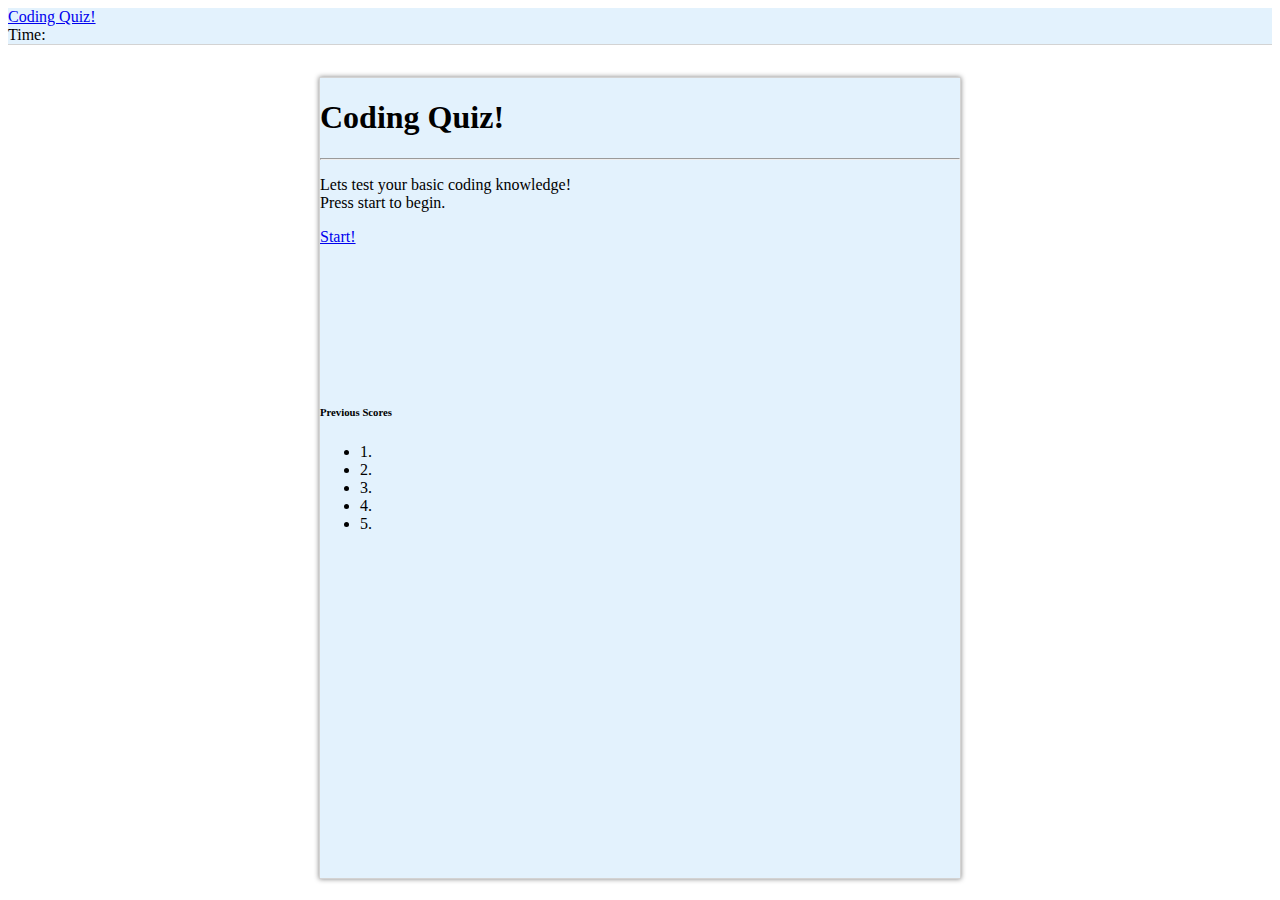
==== index.html @ 47f7213c "started the basic layout and some early code prototyping" ====
<!DOCTYPE html>
<html lang="en">

<head>
    <meta charset="UTF-8">
    <meta name="viewport" content="width=device-width, initial-scale=1.0">
    <meta http-equiv="X-UA-Compatible" content="ie=edge">
    <title>Document</title>
    <link rel="stylesheet" href="./style.css">
    <link rel="stylesheet" href="https://cdn.jsdelivr.net/npm/bootstrap@4.5.3/dist/css/bootstrap.min.css"
        integrity="sha384-TX8t27EcRE3e/ihU7zmQxVncDAy5uIKz4rEkgIXeMed4M0jlfIDPvg6uqKI2xXr2" crossorigin="anonymous">
</head>

<body>

    <nav class="navbar navbar-light" style="background-color: #e3f2fd; border-bottom: lightgray solid 1px;">
        <a class="navbar-brand" href="#">
            Coding Quiz!
        </a>
        <div class="navbar-brand" style="margin-right: 10%;">
            Time: <span id="clock"></span>
        </div>
    </nav>

    <div class="jumbotron start" style="width: 40rem; height: 50rem; background-color: #e3f2fd; border: 1px lightgray solid; margin-top: 2rem; box-shadow: grey 0px 0px 5px;">
        <h1 class="display-4">Coding Quiz!</h1>
        <hr class="my-4">
        <p>Lets test your basic coding knowledge! <br> Press start to begin.</p>
        <p class="lead">
          <a class="btn btn-primary btn-lg" href="game.html" role="button">Start!</a>
        </p>
        <div style="margin-top: 10rem;">
            <h6>Previous Scores</h6>
        <ul class="list-group">
            <li class="list-group-item" id="first">1.</li>
            <li class="list-group-item" id="second">2.</li>
            <li class="list-group-item" id="third">3.</li>
            <li class="list-group-item" id="fourth">4.</li>
            <li class="list-group-item" id="fifth">5.</li>
          </ul>
        </div>
      </div>

    <script type="text/javascript" src="https://cdnjs.cloudflare.com/ajax/libs/jquery/3.2.1/jquery.min.js"></script>
    <script src="./script.js"></script>
    <script src="https://code.jquery.com/jquery-3.5.1.slim.min.js"
        integrity="sha384-DfXdz2htPH0lsSSs5nCTpuj/zy4C+OGpamoFVy38MVBnE+IbbVYUew+OrCXaRkfj" crossorigin="anonymous">
    </script>
    <script src="https://code.jquery.com/jquery-3.5.1.slim.min.js"
        integrity="sha384-DfXdz2htPH0lsSSs5nCTpuj/zy4C+OGpamoFVy38MVBnE+IbbVYUew+OrCXaRkfj" crossorigin="anonymous">
    </script>
    <script src="https://cdn.jsdelivr.net/npm/bootstrap@4.5.3/dist/js/bootstrap.bundle.min.js"
        integrity="sha384-ho+j7jyWK8fNQe+A12Hb8AhRq26LrZ/JpcUGGOn+Y7RsweNrtN/tE3MoK7ZeZDyx" crossorigin="anonymous">
    </script>
</body>

</html>
---- style.css ----
.start{
    margin: 0 auto; /* Added */
    float: none; /* Added */
    margin-bottom: 10px; /* Added */
}
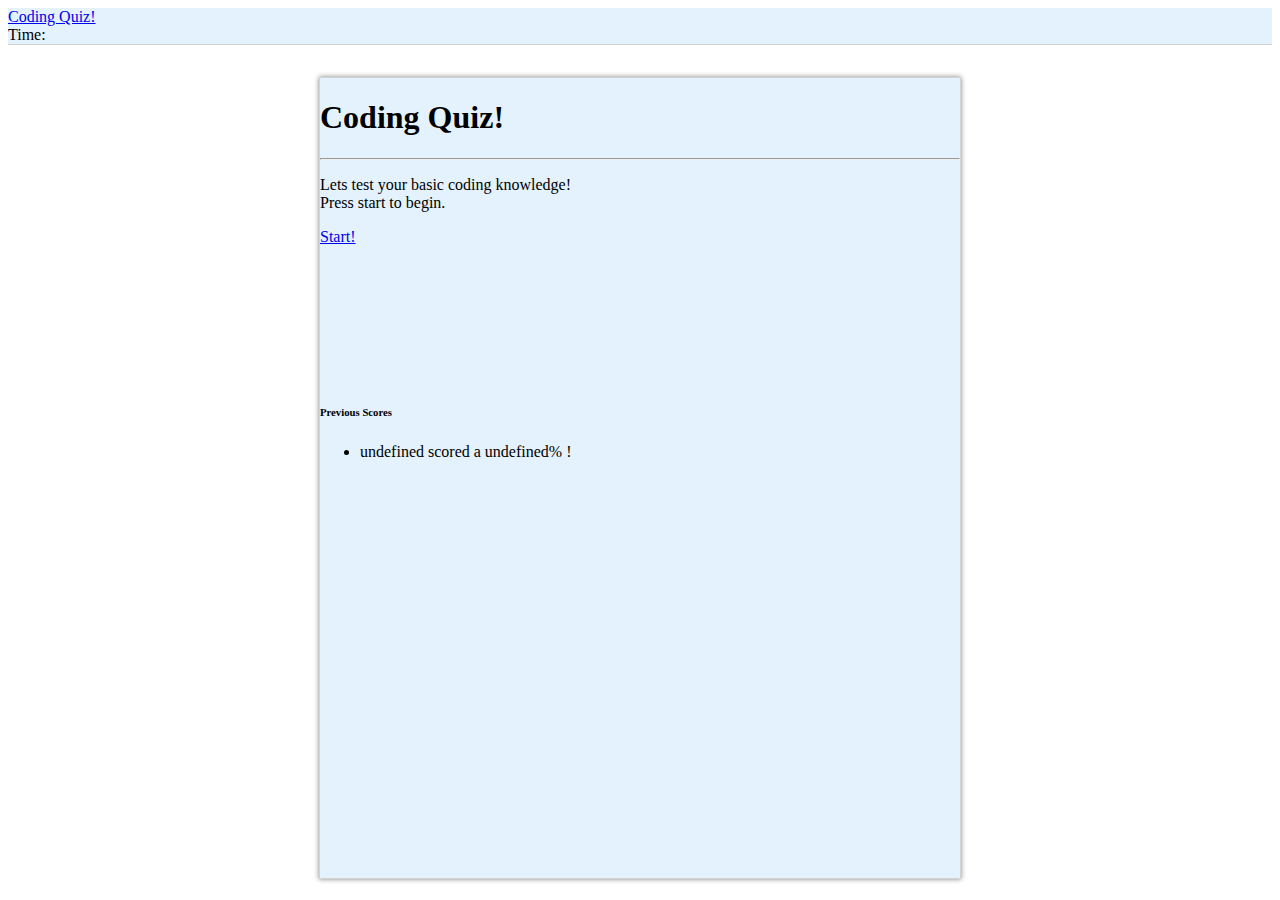
==== commit 062cd73e: "-" ====
--- a/index.html
+++ b/index.html
@@ -27,16 +27,11 @@
         <hr class="my-4">
         <p>Lets test your basic coding knowledge! <br> Press start to begin.</p>
         <p class="lead">
-          <a class="btn btn-primary btn-lg" href="game.html" role="button">Start!</a>
+          <a class="btn btn-primary btn-lg" href="game.html" id="startQuiz" role="button">Start!</a>
         </p>
         <div style="margin-top: 10rem;">
             <h6>Previous Scores</h6>
         <ul class="list-group">
-            <li class="list-group-item" id="first">1.</li>
-            <li class="list-group-item" id="second">2.</li>
-            <li class="list-group-item" id="third">3.</li>
-            <li class="list-group-item" id="fourth">4.</li>
-            <li class="list-group-item" id="fifth">5.</li>
           </ul>
         </div>
       </div>
